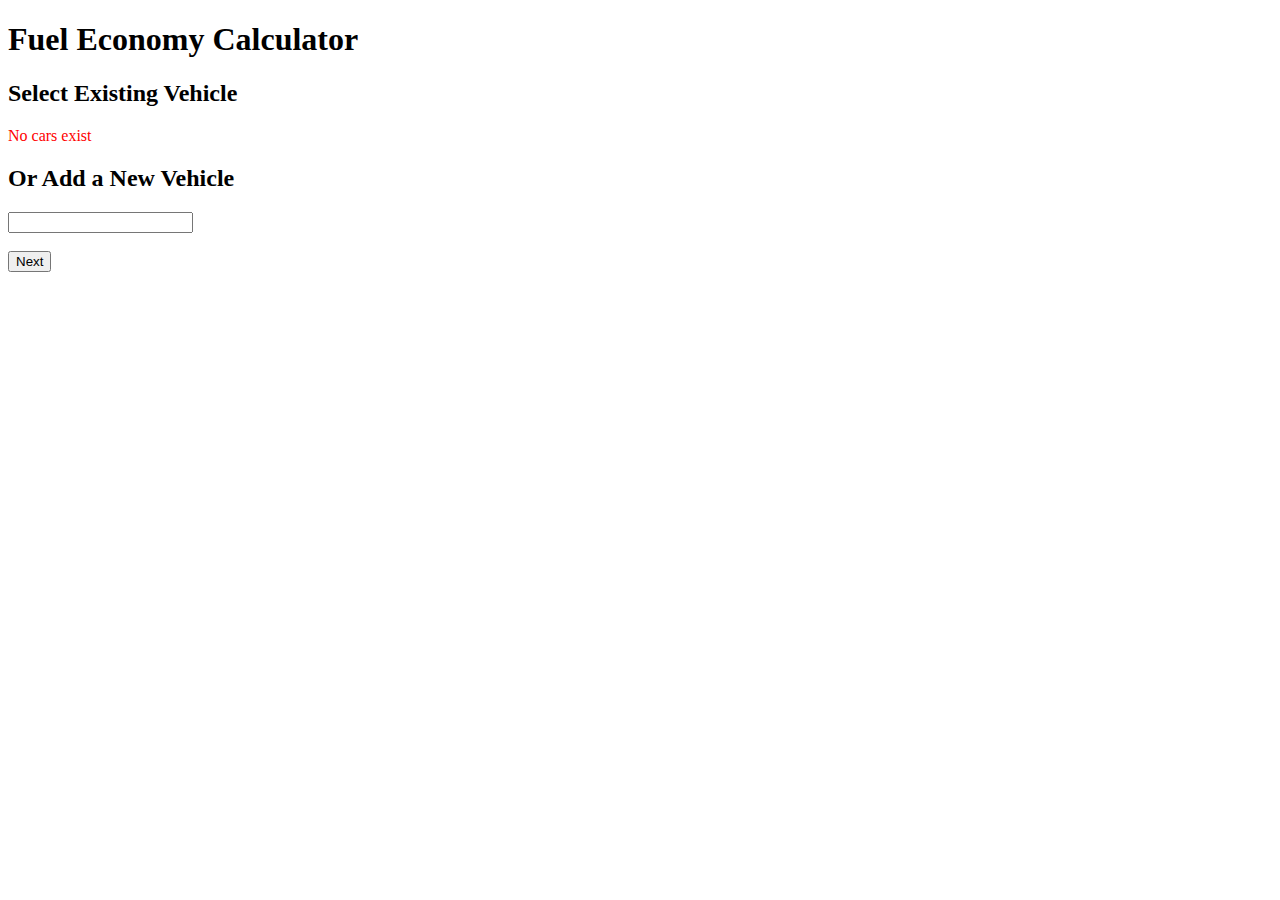
==== index.html @ 1af5db65 "Added comments" ====
<!DOCTYPE html>
<html>
	<head>
		<title> Fuel Economy Calculator </title>
		<meta name="Author" content="Amy Norman and Crystal Coatney">
		<meta name="Description" content="This is Team 1's app for CIT 261 - WI15">
		<meta charset="UTF-8">
		<script type="text/javascript">
			
			// This function will check if any cars exist, if so, create a drop-down menu
			// Otherwise, display a message that "No cars exist" 
			function loadExistingCars(){
				// Get cars out of storage
				var dbCars = loadLocalStorage();
				// Check to make sure the object returned wasn't empty
				if (dbCars != undefined && dbCars != null){
					// Loop trough array of cars to create new options for the drop down menu.
					// Add default option
					var option = document.createElement("OPTION");
					// Save option into select
					document.chooseCar.car.appendChild(option);
					var first = document.chooseCar.car[0];
					// Add text
					first.innerHTML = "Select a car from below:";
					// Add attributes
					first.setAttribute("name", "car");
					first.setAttribute("value", "");
					// Loop through array of cars to populate list
					for (var i = 0; i < dbCars.carNames.length; i++){
						// Create option element
						var option = document.createElement("OPTION");
						// Save option into the parent select element
						document.chooseCar.car.appendChild(option);
						// Select the current option of the select element (skipping first)
						var current = document.chooseCar.car[i + 1];
						// Display the car's name
						current.innerHTML = dbCars.carNames[i].name;
						// Add attributes to the option element
						current.setAttribute("name", "car");
						current.setAttribute("value", dbCars.carNames[i].name);
					}
				} else {
					// Remove select element and display a paragraph with red text as error
					document.chooseCar.innerHTML = "<p> No cars exist </p>";
					document.chooseCar.style.color = "red";
					// Add hidden value for existing car
					var input = document.createElement("INPUT");
					// Add input to chooseCar form
					document.chooseCar.appendChild(input);
					// Select the new input
					input = document.chooseCar.getElementsByTagName("INPUT")[0];
					// Add attribute to represent empty car menu
					input.setAttribute("name", "car");
					input.setAttribute("value", "");
					input.setAttribute("type", "hidden");
				}
			}
			// This function will grab the car object out of local storage 
			// and parse it into a JavaScript object
		        function loadLocalStorage(){
		        	return JSON.parse(localStorage.getItem('dbCars'));
		        }
		        // This function will take the car selected from either form.
		        // If a new car was added, save that and add it to list of cars.
		        // If an existing car was selected, save it to local storage.
			function selectCar(){
				var newCar = document.addCar.car.value;
				var existingCar = document.chooseCar.car.value;
				var dbCars = loadLocalStorage();
				// Reset error message
				document.getElementById("errors").innerHTML = "";
				// Check if the new car was added and existing car was not, 
				// else check if existing car selected and new car was not,
				// else throw error that none or both were selected.
				if (newCar != "" && existingCar == ""){
					// Check if this is not the first car
					if (dbCars != undefined && dbCars != null){
						// Add new car to object
						dbCars.carNames.push({ name: newCar, avgMpg: 0, allMpg: [], numOfFills: 0 });
					} else {
						// Create a new car object
						dbCars = {
							carNames: [
								{
									name: newCar,
									avgMpg: 0,
									allMpg: [],
									numOfFills: 0
								}
							]
						};
					}
					// Save changes to local storage
					localStorage.setItem('dbCars' , JSON.stringify(dbCars));
					// Save new car as selected
					localStorage.setItem('selectedCar', JSON.stringify({ name: newCar, avgMpg: 0, allMpg: [], numOfFills: 0 }));
					// Call next form: Miles
					loadMilesForm();
				} else if (newCar == "" && existingCar != ""){
					// Loop through array of cars to find existing car
					dbCars.carNames.forEach(function(element, index, array){
						// Once the existing car is found, select it.
						if (element.name === existingCar){
							var car = {
								name: element.name,
								avgMpg: element.avgMpg,
								allMpg: element.allMpg,
								numOfFills: element.numOfFills
							};
							// Save existing car to localStorage
							localStorage.setItem('selectedCar', JSON.stringify(car));
						};
					});
					
					// Call next form: Miles
					loadMilesForm();
				} else {
					// Display error to select a car (do not call next form)
					document.getElementById("errors").innerHTML = "<p> An error occurred: Please select a car </p>";
					document.getElementById("errors").style.color = "red";
				}
			}
			// This function will grab the miles form and display it on the screen
			function loadMilesForm(){
				var xmlhttp;
				if (window.XMLHttpRequest){
				  	// code for IE7+, Firefox, Chrome, Opera, Safari
				  	xmlhttp=new XMLHttpRequest();
				} else {
				  	// code for IE6, IE5
					xmlhttp=new ActiveXObject("Microsoft.XMLHTTP");
				}
				xmlhttp.onreadystatechange=function() {
					// If the document successfully loaded, display contents
					if (xmlhttp.readyState==4 && xmlhttp.status==200) {
						// Display miles form on page
					   	document.getElementById("content").innerHTML = xmlhttp.responseText;
					   	// Change next button
					   	document.getElementById("next").onclick = saveMiles;
					}
				}
				xmlhttp.open("GET","miles.html",true);
				xmlhttp.send();
			}
			// This function will save the inputted miles and then call the next form to load
			function saveMiles(){
				// Grab inputted miles
				var miles = parseInt(document.milesForm.miles.value);
				// Verify that miles is inputted properly
				if (isNaN(miles) || miles === null || miles === undefined || miles <= 0){
					// Prompt user to re-input miles
					document.getElementById("errors").innerHTML = "<p> Invalid miles. Please try again. </p>";
					document.getElementById("errors").style.color = "red";
				} else {
					// Clear error message if it exists
					document.getElementById("errors").innerHTML = "";
					// Miles are valid. Save in local storage
					localStorage.setItem('mpg', JSON.stringify({ "miles": miles, "gallons": null}));
					// Load next form: Gallons
					loadGallonsForm();
				}
			}
			// This is a placeholder function for loading the Gallons form
			function loadGallonsForm(){
				var xmlhttp;
				if (window.XMLHttpRequest){
				  	// code for IE7+, Firefox, Chrome, Opera, Safari
				  	xmlhttp=new XMLHttpRequest();
				} else {
				  	// code for IE6, IE5
					xmlhttp=new ActiveXObject("Microsoft.XMLHTTP");
				}
				xmlhttp.onreadystatechange=function() {
					// If the document successfully loaded, display contents
					if (xmlhttp.readyState==4 && xmlhttp.status==200) {
						// Display miles form on page
					   	document.getElementById("content").innerHTML = xmlhttp.responseText;
					   	// Change next button
					   	document.getElementById("next").onclick = saveGallons;
					}
				}
				xmlhttp.open("GET","gallons.html",true);
				xmlhttp.send();
			}
			// This function will save the inputted gallons and then call the next form to load
			function saveGallons(){
				// Grab inputted gallons
				var gallons = parseFloat(document.gallonsForm.gallons.value);
				// Verify that gallons is inputted properly
				if (isNaN(gallons) || gallons === null || gallons === undefined || gallons <= 0){
					// Prompt user to re-input miles
					document.getElementById("errors").innerHTML = "<p> Invalid gallons. Please try again. </p>";
					document.getElementById("errors").style.color = "red";
				} else {
					// Clear error message if it exists
					document.getElementById("errors").innerHTML = "";
					//Grab exisitng mpg item
					var mpg = JSON.parse(localStorage.getItem('mpg'));
					// Update gallons
                    			mpg.gallons = gallons;
	            			// Gallons are valid. Save in local storage
					localStorage.setItem('mpg', JSON.stringify(mpg));
					// Load next view: Calculating
					loadCalculatingView();	
				}
			}
			// This function will load the "Calculating" screen for 3 seconds then call the display screen 
			function loadCalculatingView(){
				// Replace the content on the page
				document.getElementById("content").innerHTML = "<h2> Calculating</h2>";
				// Remove next button (no longer needed)
				var next = document.getElementById('next');
				next.parentNode.removeChild(next);
		
				// Start timer for 3 seconds, then load next view: display
				setTimeout(function(){displayResults();},3000);               	
			} 
			// This function will calculate and then output the mpg to the screen.
			function displayResults(){
				var dbCars = loadLocalStorage();
				// Get selected car out of storage
				var selectedCar = JSON.parse(localStorage.getItem('selectedCar'));
				// Grab inputted miles
				var mpg = JSON.parse(localStorage.getItem('mpg'));

				// Calculate the current MPG to the tenths place.
				var currentMpg = mpg.miles / mpg.gallons;
				currentMpg = currentMpg * 100;
				currentMpg = Math.round(currentMpg) / 100;

				// Add current average to list of total averages.
				selectedCar.allMpg.push(currentMpg);


				var averageMpg = 0;

				// For every time the MPG has been calculated, add it to the sum
				for (var i = 0; i < selectedCar.allMpg.length; i++){
					averageMpg += selectedCar.allMpg[i];
				}


				// Increase the number of times this car has been filled.
				selectedCar.numOfFills += 1;

				// Divide the sum by the number of total fills. Then round to the tenths place
				averageMpg /= selectedCar.numOfFills;
				averageMpg = averageMpg * 100;
				averageMpg = Math.round(averageMpg) / 100;

				// Set Selected car's average
				selectedCar.avgMpg = averageMpg;

				// Loop through list of cars. Once found, save the changes into the array
				for (var i = 0; i < dbCars.carNames.length; i++){
					if (dbCars.carNames[i].name == selectedCar.name){
						dbCars.carNames[i] = selectedCar;
					}
				}

				// Save back to local storage
				localStorage.setItem('selectedCar', JSON.stringify(selectedCar));
				localStorage.setItem('dbCars', JSON.stringify(dbCars));
				
				// Display results
				document.getElementById('content').innerHTML = "<h2> Current MPG for " + 
					selectedCar.name + "</h2>" +
					"<p id='currentMpg'>" + currentMpg + "</p>" +
					"<h2> Average MPG Overall </h2>" +
					"<p id='averageMpg'>" + averageMpg + "</p>";
			}
			
		         
                  
		</script>
	</head>
	<body>
		<h1> Fuel Economy Calculator </h1>
		<div id="errors"></div>
		<div id="content">
			<h2> Select Existing Vehicle </h2>
			<form name="chooseCar">
	       		<select name="car">
	       		 	
	       		</select> 
			</form>

			<h2> Or Add a New Vehicle </h2>
			<form name="addCar">
				<input type="text" name="car" value="" />
			</form>
		</div>
		<br>
		<input type="button" id="next" onclick="selectCar()" value="Next"/>
        	<script type="text/javascript">
			loadExistingCars();
		</script>
	</body>
</html>
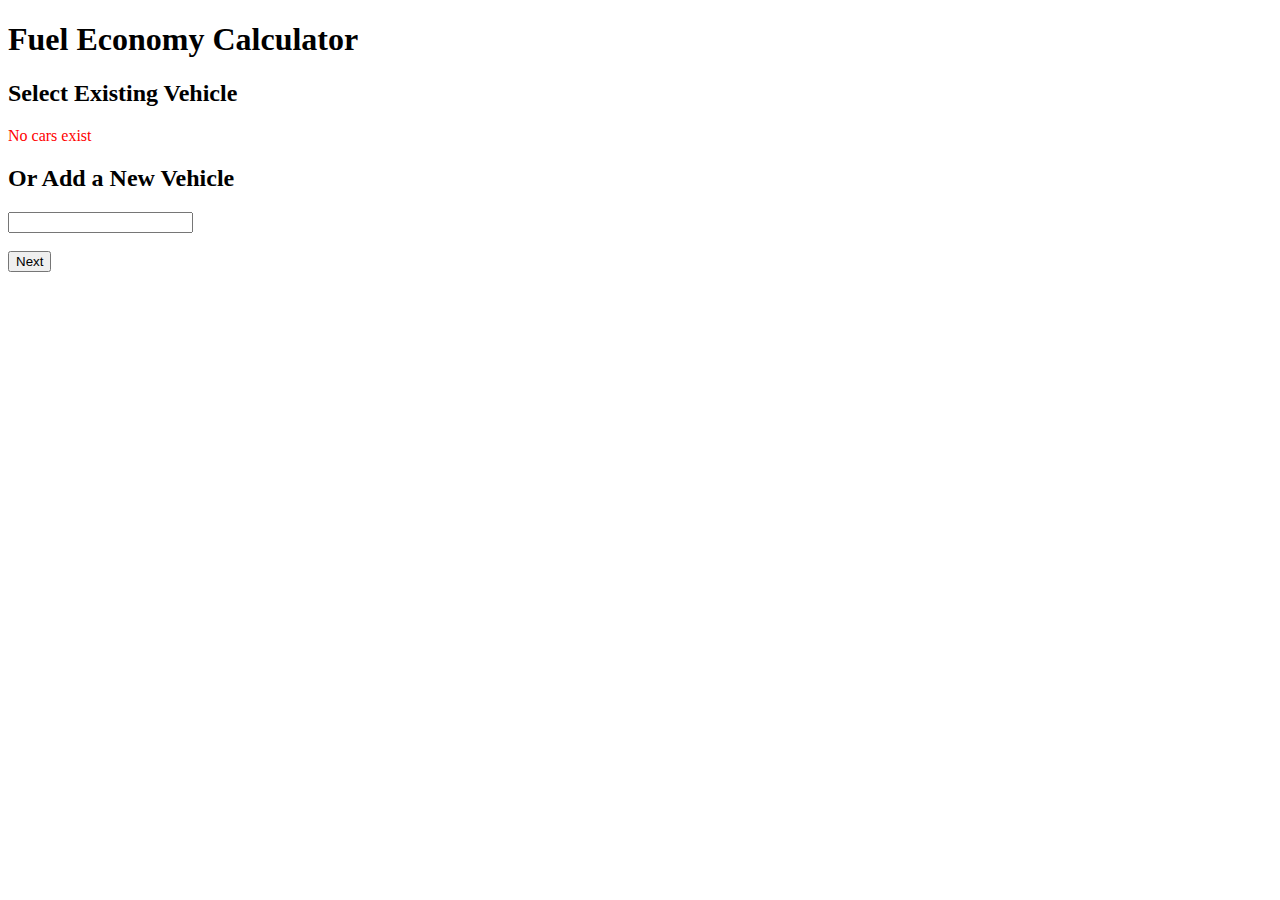
==== commit a89f96de: "Added CSS" ====
--- a/index.html
+++ b/index.html
@@ -185,7 +185,7 @@
 			// This function will save the inputted gallons and then call the next form to load
 			function saveGallons(){
 				// Grab inputted gallons
-				var gallons = parseFloat(document.gallonsForm.gallons.value);
+				var gallons = parseInt(document.gallonsForm.gallons.value);
 				// Verify that gallons is inputted properly
 				if (isNaN(gallons) || gallons === null || gallons === undefined || gallons <= 0){
 					// Prompt user to re-input miles
@@ -205,62 +205,40 @@
 				}
 			}
 			// This function will load the "Calculating" screen for 3 seconds then call the display screen 
-			function loadCalculatingView(){
-				// Replace the content on the page
-				document.getElementById("content").innerHTML = "<h2> Calculating</h2>";
-				// Remove next button (no longer needed)
-				var next = document.getElementById('next');
-				next.parentNode.removeChild(next);
+            		function loadCalculatingView(){
+           			// Replace the content on the page
+		            	document.getElementById("content").innerHTML = "<h2> Calculating</h2>";
+		                // Remove next button (no longer needed)
+		                var next = document.getElementById('next');
+		                next.parentNode.removeChild(next);
 		
-				// Start timer for 3 seconds, then load next view: display
-				setTimeout(function(){displayResults();},3000);               	
-			} 
-			// This function will calculate and then output the mpg to the screen.
-			function displayResults(){
-				var dbCars = loadLocalStorage();
-				// Get selected car out of storage
+		                // Start timer for 3 seconds, then load next view: display
+		            	setTimeout(function(){displayResults();},3000);
+                             	
+		         } 
+		         // This function will calculate and then output the mpg to the screen.
+		         function displayResults(){
+                                var dbCars = localStorage.getItem('dbCars');
+                                // Get selected car out of storage
 				var selectedCar = JSON.parse(localStorage.getItem('selectedCar'));
-				// Grab inputted miles
+                              // Grab inputted miles
 				var mpg = JSON.parse(localStorage.getItem('mpg'));
-
-				// Calculate the current MPG to the tenths place.
 				var currentMpg = mpg.miles / mpg.gallons;
-				currentMpg = currentMpg * 100;
-				currentMpg = Math.round(currentMpg) / 100;
-
-				// Add current average to list of total averages.
 				selectedCar.allMpg.push(currentMpg);
-
-
-				var averageMpg = 0;
-
-				// For every time the MPG has been calculated, add it to the sum
+				var averageMpg;
+				selectedCar.numOfFills += 1;
 				for (var i = 0; i < selectedCar.allMpg.length; i++){
 					averageMpg += selectedCar.allMpg[i];
 				}
-
-
-				// Increase the number of times this car has been filled.
-				selectedCar.numOfFills += 1;
-
-				// Divide the sum by the number of total fills. Then round to the tenths place
 				averageMpg /= selectedCar.numOfFills;
-				averageMpg = averageMpg * 100;
-				averageMpg = Math.round(averageMpg) / 100;
-
-				// Set Selected car's average
 				selectedCar.avgMpg = averageMpg;
-
-				// Loop through list of cars. Once found, save the changes into the array
+				// Save back to local storage
+				localStorage.setItem('selectedCar', JSON.stringify(selectedCar));
 				for (var i = 0; i < dbCars.carNames.length; i++){
 					if (dbCars.carNames[i].name == selectedCar.name){
 						dbCars.carNames[i] = selectedCar;
 					}
 				}
-
-				// Save back to local storage
-				localStorage.setItem('selectedCar', JSON.stringify(selectedCar));
-				localStorage.setItem('dbCars', JSON.stringify(dbCars));
 				
 				// Display results
 				document.getElementById('content').innerHTML = "<h2> Current MPG for " + 
@@ -268,7 +246,8 @@
 					"<p id='currentMpg'>" + currentMpg + "</p>" +
 					"<h2> Average MPG Overall </h2>" +
 					"<p id='averageMpg'>" + averageMpg + "</p>";
-			}
+                  
+    }
 			
 		         
                   
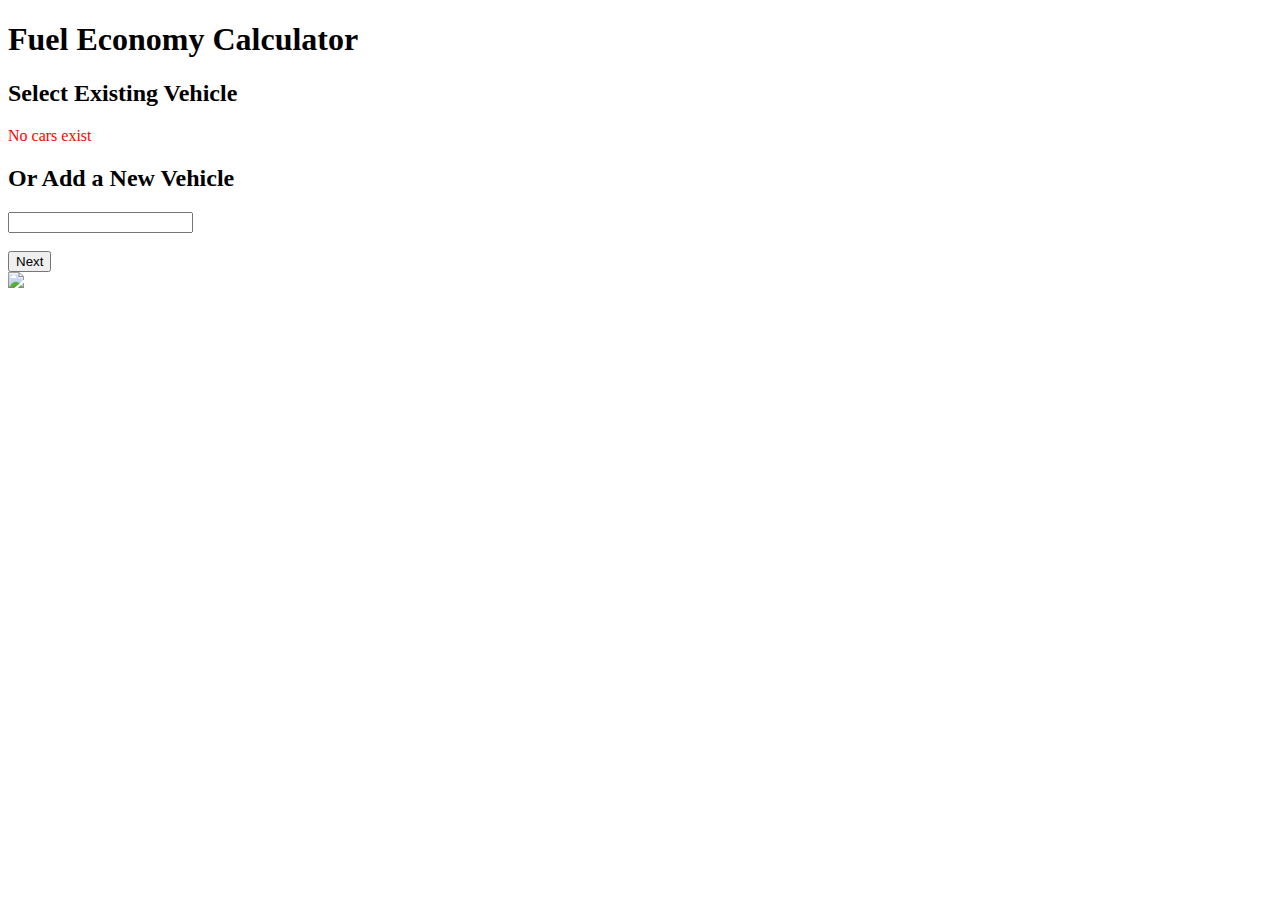
==== commit 6a0ce99a: "Merge remote-tracking branch 'origin/master'" ====
--- a/index.html
+++ b/index.html
@@ -1,278 +1,296 @@
 <!DOCTYPE html>
 <html>
-	<head>
-		<title> Fuel Economy Calculator </title>
-		<meta name="Author" content="Amy Norman and Crystal Coatney">
-		<meta name="Description" content="This is Team 1's app for CIT 261 - WI15">
-		<meta charset="UTF-8">
-		<script type="text/javascript">
-			
-			// This function will check if any cars exist, if so, create a drop-down menu
-			// Otherwise, display a message that "No cars exist" 
-			function loadExistingCars(){
-				// Get cars out of storage
-				var dbCars = loadLocalStorage();
-				// Check to make sure the object returned wasn't empty
-				if (dbCars != undefined && dbCars != null){
-					// Loop trough array of cars to create new options for the drop down menu.
-					// Add default option
-					var option = document.createElement("OPTION");
-					// Save option into select
-					document.chooseCar.car.appendChild(option);
-					var first = document.chooseCar.car[0];
-					// Add text
-					first.innerHTML = "Select a car from below:";
-					// Add attributes
-					first.setAttribute("name", "car");
-					first.setAttribute("value", "");
-					// Loop through array of cars to populate list
-					for (var i = 0; i < dbCars.carNames.length; i++){
-						// Create option element
-						var option = document.createElement("OPTION");
-						// Save option into the parent select element
-						document.chooseCar.car.appendChild(option);
-						// Select the current option of the select element (skipping first)
-						var current = document.chooseCar.car[i + 1];
-						// Display the car's name
-						current.innerHTML = dbCars.carNames[i].name;
-						// Add attributes to the option element
-						current.setAttribute("name", "car");
-						current.setAttribute("value", dbCars.carNames[i].name);
-					}
-				} else {
-					// Remove select element and display a paragraph with red text as error
-					document.chooseCar.innerHTML = "<p> No cars exist </p>";
-					document.chooseCar.style.color = "red";
-					// Add hidden value for existing car
-					var input = document.createElement("INPUT");
-					// Add input to chooseCar form
-					document.chooseCar.appendChild(input);
-					// Select the new input
-					input = document.chooseCar.getElementsByTagName("INPUT")[0];
-					// Add attribute to represent empty car menu
-					input.setAttribute("name", "car");
-					input.setAttribute("value", "");
-					input.setAttribute("type", "hidden");
-				}
-			}
-			// This function will grab the car object out of local storage 
-			// and parse it into a JavaScript object
-		        function loadLocalStorage(){
-		        	return JSON.parse(localStorage.getItem('dbCars'));
-		        }
-		        // This function will take the car selected from either form.
-		        // If a new car was added, save that and add it to list of cars.
-		        // If an existing car was selected, save it to local storage.
-			function selectCar(){
-				var newCar = document.addCar.car.value;
-				var existingCar = document.chooseCar.car.value;
-				var dbCars = loadLocalStorage();
-				// Reset error message
-				document.getElementById("errors").innerHTML = "";
-				// Check if the new car was added and existing car was not, 
-				// else check if existing car selected and new car was not,
-				// else throw error that none or both were selected.
-				if (newCar != "" && existingCar == ""){
-					// Check if this is not the first car
-					if (dbCars != undefined && dbCars != null){
-						// Add new car to object
-						dbCars.carNames.push({ name: newCar, avgMpg: 0, allMpg: [], numOfFills: 0 });
-					} else {
-						// Create a new car object
-						dbCars = {
-							carNames: [
-								{
-									name: newCar,
-									avgMpg: 0,
-									allMpg: [],
-									numOfFills: 0
-								}
-							]
-						};
-					}
-					// Save changes to local storage
-					localStorage.setItem('dbCars' , JSON.stringify(dbCars));
-					// Save new car as selected
-					localStorage.setItem('selectedCar', JSON.stringify({ name: newCar, avgMpg: 0, allMpg: [], numOfFills: 0 }));
-					// Call next form: Miles
-					loadMilesForm();
-				} else if (newCar == "" && existingCar != ""){
-					// Loop through array of cars to find existing car
-					dbCars.carNames.forEach(function(element, index, array){
-						// Once the existing car is found, select it.
-						if (element.name === existingCar){
-							var car = {
-								name: element.name,
-								avgMpg: element.avgMpg,
-								allMpg: element.allMpg,
-								numOfFills: element.numOfFills
-							};
-							// Save existing car to localStorage
-							localStorage.setItem('selectedCar', JSON.stringify(car));
-						};
-					});
-					
-					// Call next form: Miles
-					loadMilesForm();
-				} else {
-					// Display error to select a car (do not call next form)
-					document.getElementById("errors").innerHTML = "<p> An error occurred: Please select a car </p>";
-					document.getElementById("errors").style.color = "red";
-				}
-			}
-			// This function will grab the miles form and display it on the screen
-			function loadMilesForm(){
-				var xmlhttp;
-				if (window.XMLHttpRequest){
-				  	// code for IE7+, Firefox, Chrome, Opera, Safari
-				  	xmlhttp=new XMLHttpRequest();
-				} else {
-				  	// code for IE6, IE5
-					xmlhttp=new ActiveXObject("Microsoft.XMLHTTP");
-				}
-				xmlhttp.onreadystatechange=function() {
-					// If the document successfully loaded, display contents
-					if (xmlhttp.readyState==4 && xmlhttp.status==200) {
-						// Display miles form on page
-					   	document.getElementById("content").innerHTML = xmlhttp.responseText;
-					   	// Change next button
-					   	document.getElementById("next").onclick = saveMiles;
-					}
-				}
-				xmlhttp.open("GET","miles.html",true);
-				xmlhttp.send();
-			}
-			// This function will save the inputted miles and then call the next form to load
-			function saveMiles(){
-				// Grab inputted miles
-				var miles = parseInt(document.milesForm.miles.value);
-				// Verify that miles is inputted properly
-				if (isNaN(miles) || miles === null || miles === undefined || miles <= 0){
-					// Prompt user to re-input miles
-					document.getElementById("errors").innerHTML = "<p> Invalid miles. Please try again. </p>";
-					document.getElementById("errors").style.color = "red";
-				} else {
-					// Clear error message if it exists
-					document.getElementById("errors").innerHTML = "";
-					// Miles are valid. Save in local storage
-					localStorage.setItem('mpg', JSON.stringify({ "miles": miles, "gallons": null}));
-					// Load next form: Gallons
-					loadGallonsForm();
-				}
-			}
-			// This is a placeholder function for loading the Gallons form
-			function loadGallonsForm(){
-				var xmlhttp;
-				if (window.XMLHttpRequest){
-				  	// code for IE7+, Firefox, Chrome, Opera, Safari
-				  	xmlhttp=new XMLHttpRequest();
-				} else {
-				  	// code for IE6, IE5
-					xmlhttp=new ActiveXObject("Microsoft.XMLHTTP");
-				}
-				xmlhttp.onreadystatechange=function() {
-					// If the document successfully loaded, display contents
-					if (xmlhttp.readyState==4 && xmlhttp.status==200) {
-						// Display miles form on page
-					   	document.getElementById("content").innerHTML = xmlhttp.responseText;
-					   	// Change next button
-					   	document.getElementById("next").onclick = saveGallons;
-					}
-				}
-				xmlhttp.open("GET","gallons.html",true);
-				xmlhttp.send();
-			}
-			// This function will save the inputted gallons and then call the next form to load
-			function saveGallons(){
-				// Grab inputted gallons
-				var gallons = parseInt(document.gallonsForm.gallons.value);
-				// Verify that gallons is inputted properly
-				if (isNaN(gallons) || gallons === null || gallons === undefined || gallons <= 0){
-					// Prompt user to re-input miles
-					document.getElementById("errors").innerHTML = "<p> Invalid gallons. Please try again. </p>";
-					document.getElementById("errors").style.color = "red";
-				} else {
-					// Clear error message if it exists
-					document.getElementById("errors").innerHTML = "";
-					//Grab exisitng mpg item
-					var mpg = JSON.parse(localStorage.getItem('mpg'));
-					// Update gallons
-                    			mpg.gallons = gallons;
-	            			// Gallons are valid. Save in local storage
-					localStorage.setItem('mpg', JSON.stringify(mpg));
-					// Load next view: Calculating
-					loadCalculatingView();	
-				}
-			}
-			// This function will load the "Calculating" screen for 3 seconds then call the display screen 
-            		function loadCalculatingView(){
-           			// Replace the content on the page
-		            	document.getElementById("content").innerHTML = "<h2> Calculating</h2>";
-		                // Remove next button (no longer needed)
-		                var next = document.getElementById('next');
-		                next.parentNode.removeChild(next);
-		
-		                // Start timer for 3 seconds, then load next view: display
-		            	setTimeout(function(){displayResults();},3000);
-                             	
-		         } 
-		         // This function will calculate and then output the mpg to the screen.
-		         function displayResults(){
-                                var dbCars = localStorage.getItem('dbCars');
-                                // Get selected car out of storage
-				var selectedCar = JSON.parse(localStorage.getItem('selectedCar'));
-                              // Grab inputted miles
-				var mpg = JSON.parse(localStorage.getItem('mpg'));
-				var currentMpg = mpg.miles / mpg.gallons;
-				selectedCar.allMpg.push(currentMpg);
-				var averageMpg;
-				selectedCar.numOfFills += 1;
-				for (var i = 0; i < selectedCar.allMpg.length; i++){
-					averageMpg += selectedCar.allMpg[i];
-				}
-				averageMpg /= selectedCar.numOfFills;
-				selectedCar.avgMpg = averageMpg;
-				// Save back to local storage
-				localStorage.setItem('selectedCar', JSON.stringify(selectedCar));
-				for (var i = 0; i < dbCars.carNames.length; i++){
-					if (dbCars.carNames[i].name == selectedCar.name){
-						dbCars.carNames[i] = selectedCar;
-					}
-				}
-				
-				// Display results
-				document.getElementById('content').innerHTML = "<h2> Current MPG for " + 
-					selectedCar.name + "</h2>" +
-					"<p id='currentMpg'>" + currentMpg + "</p>" +
-					"<h2> Average MPG Overall </h2>" +
-					"<p id='averageMpg'>" + averageMpg + "</p>";
-                  
-    }
-			
-		         
-                  
-		</script>
-	</head>
-	<body>
-		<h1> Fuel Economy Calculator </h1>
-		<div id="errors"></div>
-		<div id="content">
-			<h2> Select Existing Vehicle </h2>
-			<form name="chooseCar">
-	       		<select name="car">
-	       		 	
-	       		</select> 
-			</form>
-
-			<h2> Or Add a New Vehicle </h2>
-			<form name="addCar">
-				<input type="text" name="car" value="" />
-			</form>
-		</div>
-		<br>
-		<input type="button" id="next" onclick="selectCar()" value="Next"/>
-        	<script type="text/javascript">
-			loadExistingCars();
-		</script>
-	</body>
+    <head>
+        <title> Fuel Economy Calculator </title>
+
+        <meta name="Author" content="Amy Norman and Crystal Coatney">
+        <meta name="Description" content="This is Team 1's app for CIT 261 - WI15">
+        <meta charset="UTF-8">
+        <link rel="stylesheet" href="cssstylesheet.css" type="text/css">
+        <script type="text/javascript">
+
+            // This function will check if any cars exist, if so, create a drop-down menu
+            // Otherwise, display a message that "No cars exist" 
+            function loadExistingCars() {
+                // Get cars out of storage
+                var dbCars = loadLocalStorage();
+                // Check to make sure the object returned wasn't empty
+                if (dbCars != undefined && dbCars != null) {
+                    // Loop trough array of cars to create new options for the drop down menu.
+                    // Add default option
+                    var option = document.createElement("OPTION");
+                    // Save option into select
+                    document.chooseCar.car.appendChild(option);
+                    var first = document.chooseCar.car[0];
+                    // Add text
+                    first.innerHTML = "Select a car from below:";
+                    // Add attributes
+                    first.setAttribute("name", "car");
+                    first.setAttribute("value", "");
+                    // Loop through array of cars to populate list
+                    for (var i = 0; i < dbCars.carNames.length; i++) {
+                        // Create option element
+                        var option = document.createElement("OPTION");
+                        // Save option into the parent select element
+                        document.chooseCar.car.appendChild(option);
+                        // Select the current option of the select element (skipping first)
+                        var current = document.chooseCar.car[i + 1];
+                        // Display the car's name
+                        current.innerHTML = dbCars.carNames[i].name;
+                        // Add attributes to the option element
+                        current.setAttribute("name", "car");
+                        current.setAttribute("value", dbCars.carNames[i].name);
+                    }
+                } else {
+                    // Remove select element and display a paragraph with red text as error
+                    document.chooseCar.innerHTML = "<p> No cars exist </p>";
+                    document.chooseCar.style.color = "red";
+                    // Add hidden value for existing car
+                    var input = document.createElement("INPUT");
+                    // Add input to chooseCar form
+                    document.chooseCar.appendChild(input);
+                    // Select the new input
+                    input = document.chooseCar.getElementsByTagName("INPUT")[0];
+                    // Add attribute to represent empty car menu
+                    input.setAttribute("name", "car");
+                    input.setAttribute("value", "");
+                    input.setAttribute("type", "hidden");
+                }
+            }
+            // This function will grab the car object out of local storage 
+            // and parse it into a JavaScript object
+            function loadLocalStorage() {
+                return JSON.parse(localStorage.getItem('dbCars'));
+            }
+            // This function will take the car selected from either form.
+            // If a new car was added, save that and add it to list of cars.
+            // If an existing car was selected, save it to local storage.
+            function selectCar() {
+                var newCar = document.addCar.car.value;
+                var existingCar = document.chooseCar.car.value;
+                var dbCars = loadLocalStorage();
+                // Reset error message
+                document.getElementById("errors").innerHTML = "";
+                // Check if the new car was added and existing car was not, 
+                // else check if existing car selected and new car was not,
+                // else throw error that none or both were selected.
+                if (newCar != "" && existingCar == "") {
+                    // Check if this is not the first car
+                    if (dbCars != undefined && dbCars != null) {
+                        // Add new car to object
+                        dbCars.carNames.push({name: newCar, avgMpg: 0, allMpg: [], numOfFills: 0});
+                    } else {
+                        // Create a new car object
+                        dbCars = {
+                            carNames: [
+                                {
+                                    name: newCar,
+                                    avgMpg: 0,
+                                    allMpg: [],
+                                    numOfFills: 0
+                                }
+                            ]
+                        };
+                    }
+                    // Save changes to local storage
+                    localStorage.setItem('dbCars', JSON.stringify(dbCars));
+                    // Save new car as selected
+                    localStorage.setItem('selectedCar', JSON.stringify({name: newCar, avgMpg: 0, allMpg: [], numOfFills: 0}));
+                    // Call next form: Miles
+                    loadMilesForm();
+                } else if (newCar == "" && existingCar != "") {
+                    // Loop through array of cars to find existing car
+                    dbCars.carNames.forEach(function(element, index, array) {
+                        // Once the existing car is found, select it.
+                        if (element.name === existingCar) {
+                            var car = {
+                                name: element.name,
+                                avgMpg: element.avgMpg,
+                                allMpg: element.allMpg,
+                                numOfFills: element.numOfFills
+                            };
+                            // Save existing car to localStorage
+                            localStorage.setItem('selectedCar', JSON.stringify(car));
+                        }
+                        ;
+                    });
+
+                    // Call next form: Miles
+                    loadMilesForm();
+                } else {
+                    // Display error to select a car (do not call next form)
+                    document.getElementById("errors").innerHTML = "<p> An error occurred: Please select a car </p>";
+                    document.getElementById("errors").style.color = "black";
+                }
+            }
+            // This function will grab the miles form and display it on the screen
+            function loadMilesForm() {
+                var xmlhttp;
+                if (window.XMLHttpRequest) {
+                    // code for IE7+, Firefox, Chrome, Opera, Safari
+                    xmlhttp = new XMLHttpRequest();
+                } else {
+                    // code for IE6, IE5
+                    xmlhttp = new ActiveXObject("Microsoft.XMLHTTP");
+                }
+                xmlhttp.onreadystatechange = function() {
+                    // If the document successfully loaded, display contents
+                    if (xmlhttp.readyState == 4 && xmlhttp.status == 200) {
+                        // Display miles form on page
+                        document.getElementById("content").innerHTML = xmlhttp.responseText;
+                        // Change next button
+                        document.getElementById("next").onclick = saveMiles;
+                    }
+                }
+                xmlhttp.open("GET", "miles.html", true);
+                xmlhttp.send();
+            }
+            // This function will save the inputted miles and then call the next form to load
+            function saveMiles() {
+                // Grab inputted miles
+                var miles = parseInt(document.milesForm.miles.value);
+                // Verify that miles is inputted properly
+                if (isNaN(miles) || miles === null || miles === undefined || miles <= 0) {
+                    // Prompt user to re-input miles
+                    document.getElementById("errors").innerHTML = "<p> Invalid miles. Please try again. </p>";
+                    document.getElementById("errors").style.color = "black";
+                } else {
+                    // Clear error message if it exists
+                    document.getElementById("errors").innerHTML = "";
+                    // Miles are valid. Save in local storage
+                    localStorage.setItem('mpg', JSON.stringify({"miles": miles, "gallons": null}));
+                    // Load next form: Gallons
+                    loadGallonsForm();
+                }
+            }
+            // This is a placeholder function for loading the Gallons form
+            function loadGallonsForm() {
+                var xmlhttp;
+                if (window.XMLHttpRequest) {
+                    // code for IE7+, Firefox, Chrome, Opera, Safari
+                    xmlhttp = new XMLHttpRequest();
+                } else {
+                    // code for IE6, IE5
+                    xmlhttp = new ActiveXObject("Microsoft.XMLHTTP");
+                }
+                xmlhttp.onreadystatechange = function() {
+                    // If the document successfully loaded, display contents
+                    if (xmlhttp.readyState == 4 && xmlhttp.status == 200) {
+                        // Display miles form on page
+                        document.getElementById("content").innerHTML = xmlhttp.responseText;
+                        // Change next button
+                        document.getElementById("next").onclick = saveGallons;
+                    }
+                }
+                xmlhttp.open("GET", "gallons.html", true);
+                xmlhttp.send();
+            }
+            // This function will save the inputted gallons and then call the next form to load
+            function saveGallons() {
+                // Grab inputted gallons
+                var gallons = parseInt(document.gallonsForm.gallons.value);
+                // Verify that gallons is inputted properly
+                if (isNaN(gallons) || gallons === null || gallons === undefined || gallons <= 0) {
+                    // Prompt user to re-input miles
+                    document.getElementById("errors").innerHTML = "<p> Invalid gallons. Please try again. </p>";
+                    document.getElementById("errors").style.color = "black";
+                } else {
+                    // Clear error message if it exists
+                    document.getElementById("errors").innerHTML = "";
+                    //Grab exisitng mpg item
+                    var mpg = JSON.parse(localStorage.getItem('mpg'));
+                    // Update gallons
+                    mpg.gallons = gallons;
+                    // Gallons are valid. Save in local storage
+                    localStorage.setItem('mpg', JSON.stringify(mpg));
+                    // Load next view: Calculating
+                    loadCalculatingView();
+                }
+            }
+            // This function will load the "Calculating" screen for 3 seconds then call the display screen 
+            function loadCalculatingView() {
+                // Replace the content on the page
+                document.getElementById("content").innerHTML = "<h2> Calculating</h2>";
+                // Remove next button (no longer needed)
+                var next = document.getElementById('next');
+                next.parentNode.removeChild(next);
+
+                // Start timer for 3 seconds, then load next view: display
+                setTimeout(function() {
+                    displayResults();
+                    
+                    
+                }, 3000);
+
+            }
+            // This function will calculate and then output the mpg to the screen.
+            function displayResults() {
+                var dbCars = loadLocalStorage();
+                // Get selected car out of storage
+                var selectedCar = JSON.parse(localStorage.getItem('selectedCar'));
+                // Grab inputted miles
+                var mpg = JSON.parse(localStorage.getItem('mpg'));
+                var currentMpg = mpg.miles / mpg.gallons;
+                selectedCar.allMpg.push(currentMpg);
+                var averageMpg = 0;
+                selectedCar.numOfFills += 1;
+                for (var i = 0; i < selectedCar.allMpg.length; i++) {
+                    averageMpg += selectedCar.allMpg[i];
+                }
+                averageMpg /= selectedCar.numOfFills;
+                averageMpg = averageMpg * 100;
+                averageMpg = Math.round(averageMpg) / 100;
+                selectedCar.avgMpg = averageMpg;
+                for (var i = 0; i < dbCars.carNames.length; i++) {
+                    if (dbCars.carNames[i].name == selectedCar.name) {
+                        dbCars.carNames[i] = selectedCar;
+                    }
+                }
+                // Save back to local storage
+                localStorage.setItem('selectedCar', JSON.stringify(selectedCar));
+                localStorage.setItem('dbCars', JSON.stringify(dbCars));
+
+                // Display results
+                document.getElementById('content').innerHTML = "<h2> Current MPG for " +
+                        selectedCar.name + "</h2>" +
+                        "<p id='currentMpg'>" + currentMpg + "</p>" +
+                        "<h2> Average MPG Overall </h2>" +
+                        "<p id='averageMpg'>" + averageMpg + "</p>";
+
+            }
+
+
+
+        </script>
+    </head>
+    <body>
+        <h1> Fuel Economy Calculator </h1>
+        <div id="errors"></div>
+        <div id="content">
+            <h2> Select Existing Vehicle </h2>
+            <form name="chooseCar">
+                <select name="car">
+
+                </select> 
+            </form>
+
+            <h2> Or Add a New Vehicle </h2>
+            <form name="addCar">
+                <input type="text" name="car" value="" />
+            </form>
+        </div>
+         <br>
+        <input type="button" id="next" onclick="selectCar()" value="Next"/>
+        <script type="text/javascript">
+            loadExistingCars();
+        </script>
+        <div id="road">
+            <div id="car">
+                <a href="#" target="_blank"><img src="images/car.png" border="0" class="car_img" /></a>
+            </div>
+        </div> 
+
+       
+      
+    </body>
 </html>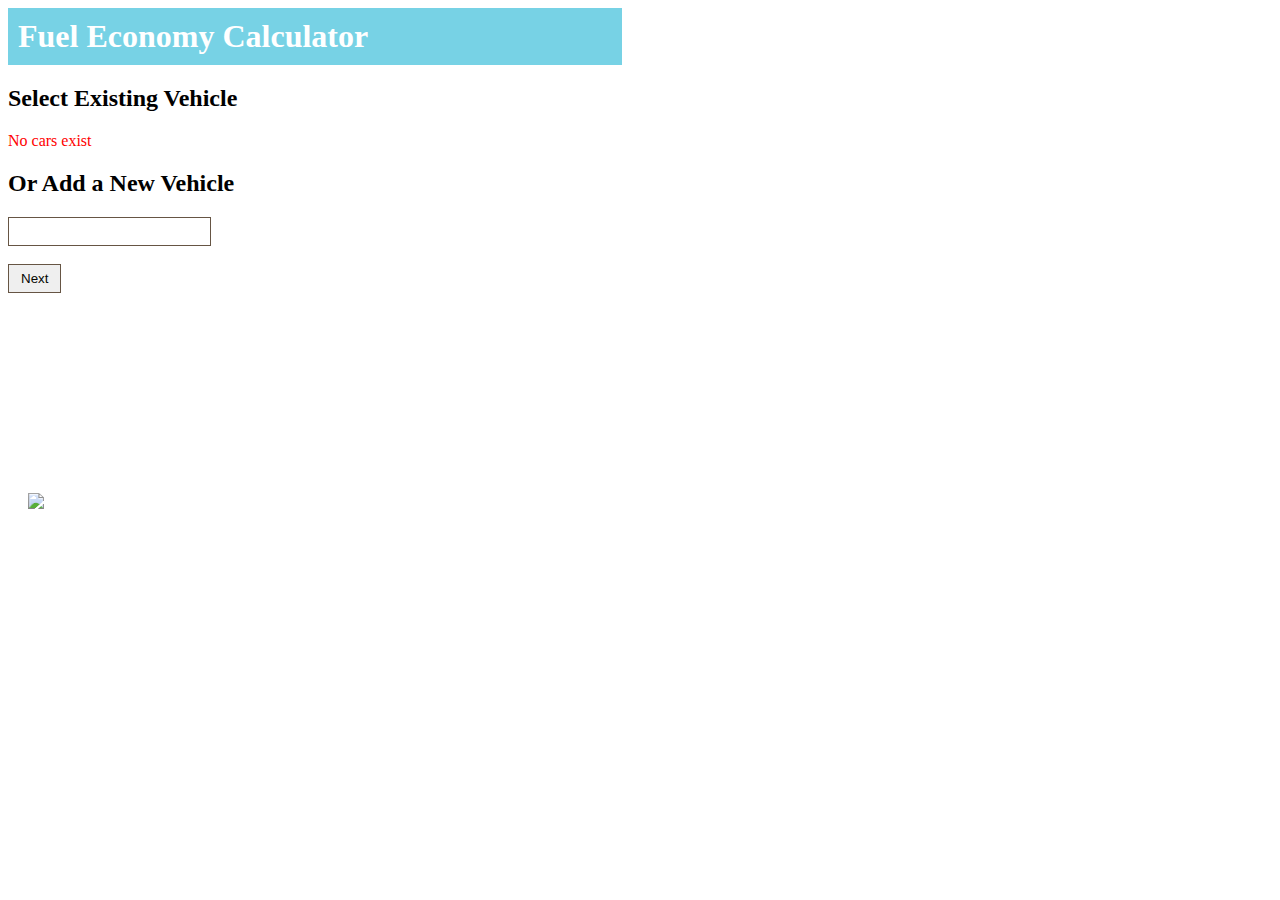
==== commit 5f8d029f: "Fixed link to stylesheet" ====
--- a/index.html
+++ b/index.html
@@ -6,7 +6,7 @@
         <meta name="Author" content="Amy Norman and Crystal Coatney">
         <meta name="Description" content="This is Team 1's app for CIT 261 - WI15">
         <meta charset="UTF-8">
-        <link rel="stylesheet" href="cssstylesheet.css" type="text/css">
+        <link rel="stylesheet" href="stylesheet.css" type="text/css">
         <script type="text/javascript">
 
             // This function will check if any cars exist, if so, create a drop-down menu
--- a/stylesheet.css
+++ b/stylesheet.css
@@ -0,0 +1,79 @@
+/*  -----------------------------LAYOUT------------------------------------ */
+head{
+    
+}
+body{
+  
+      
+    background-size: 500px 600px;
+    background-repeat: no-repeat;
+        font-family: Georgia, "Times New Roman". serif;
+        text-align: left;}
+
+h1{
+    color: #fff;
+    position:centered;
+    top: 0px;
+    left: 0px;
+    padding: 10px;
+    margin: 0px;
+    width: 47%;
+    background-color: #77d2e5;}
+
+content {
+    
+}
+
+.header{
+    margin: 40px 0px 20px 0px
+}
+input{
+    padding: 6px 12px 6px 12px;
+    border: 1px solid #665544;
+    color: #050702;}
+input.submit.hover{
+    background-color: #665544;}
+input.submit:active{
+    background-color: chocolate;}
+input.text{
+    color:  chocolate;}
+input.text.focus{
+    color: #665544;}
+
+#road
+{
+position: relative;
+height:250px;
+width: 200px;
+background: url("images/road.JPG");
+width:650px;
+}
+
+
+
+#car { position: absolute; 
+       bottom:30px; 
+       left: 20px; } 
+
+
+.car_img
+{
+-webkit-transition: 2s ease-in-out;
+}
+
+.car_img:hover
+{
+-webkit-transform: translate(320px,0px);
+} 
+ 
+
+
+
+
+    
+
+
+
+
+        
+       
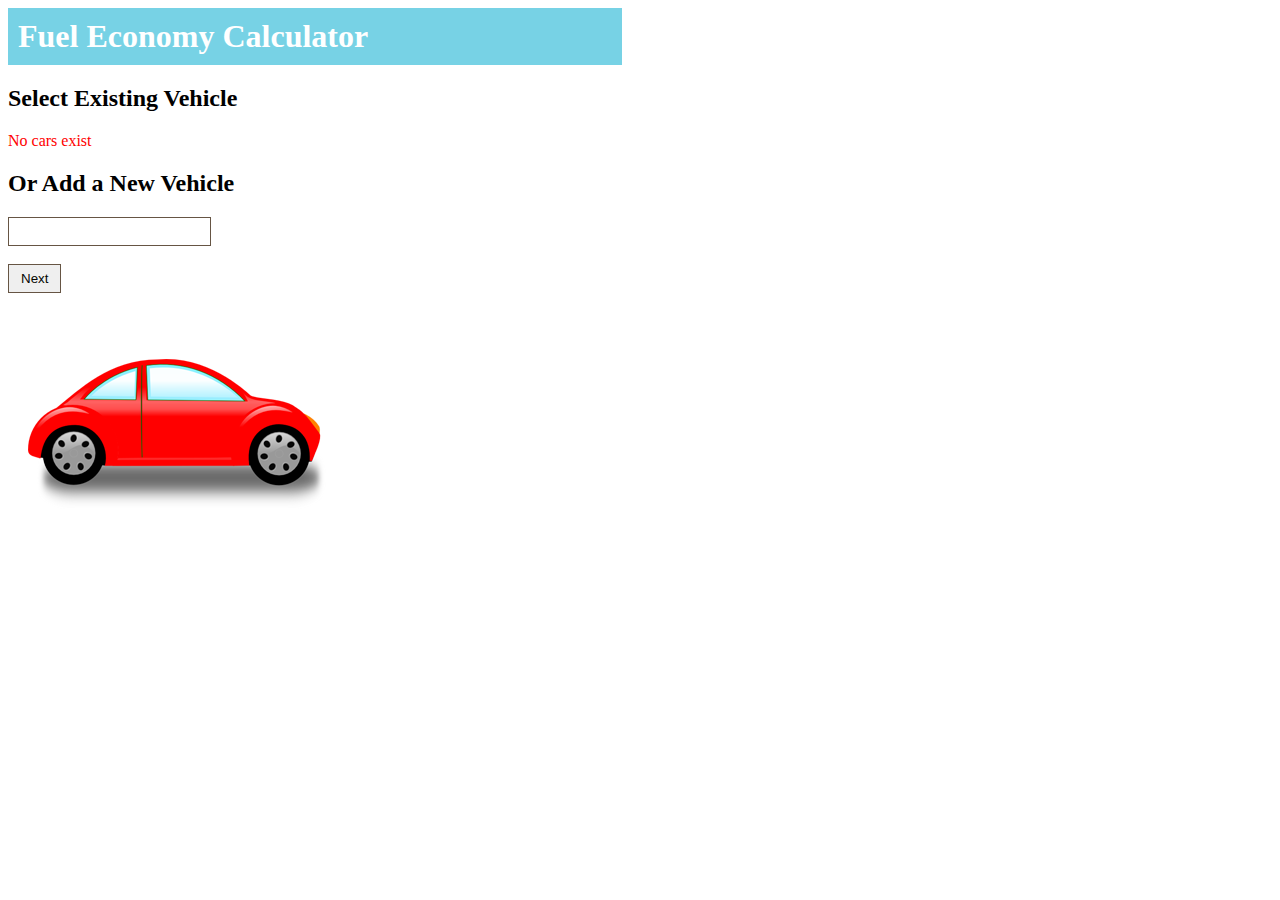
==== commit 2daa54a4: "Removed link on car image" ====
--- a/index.html
+++ b/index.html
@@ -286,7 +286,7 @@
         </script>
         <div id="road">
             <div id="car">
-                <a href="#" target="_blank"><img src="images/car.png" border="0" class="car_img" /></a>
+                <img src="images/car.png" border="0" class="car_img" />
             </div>
         </div> 
 
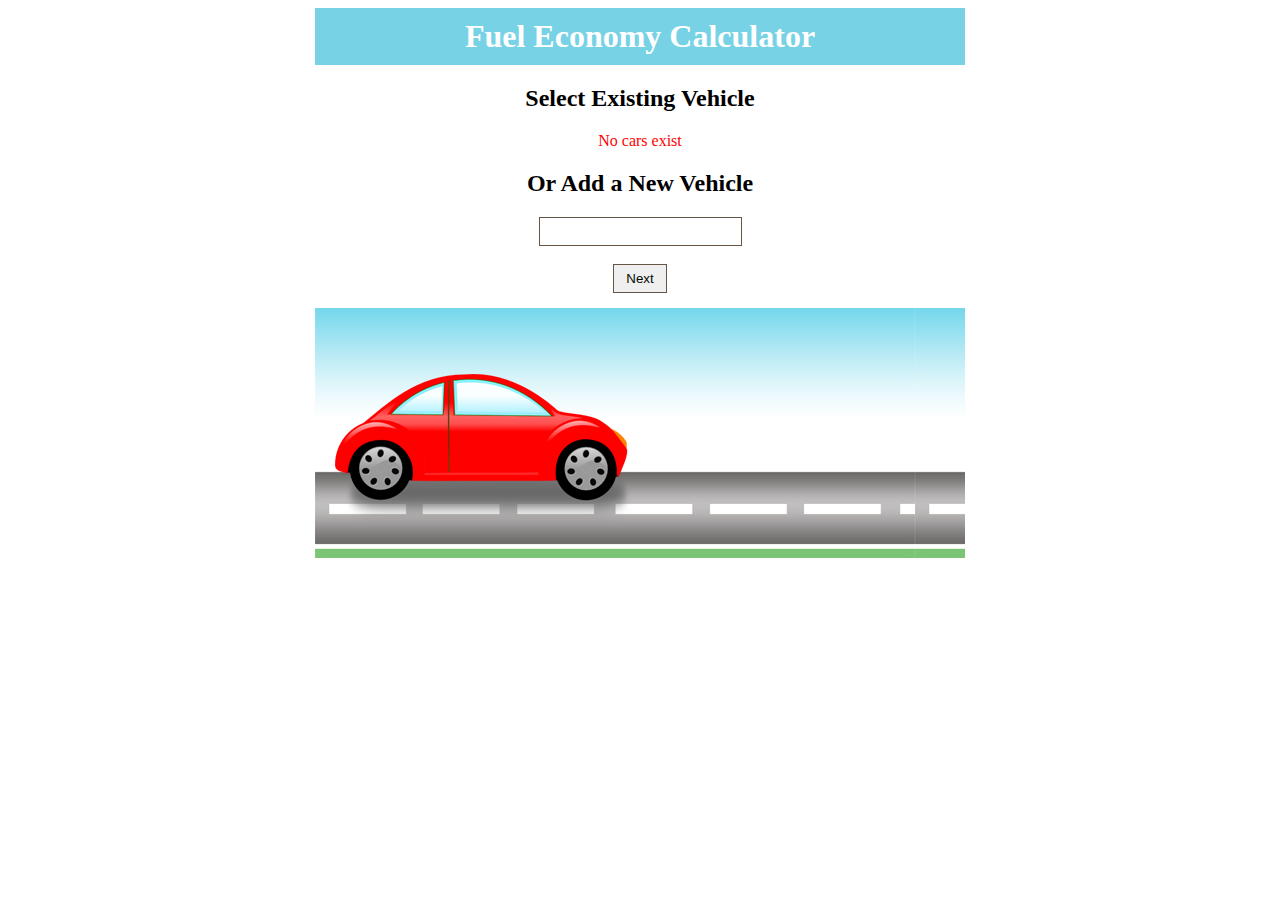
==== commit 41d315ea: "Added CSS" ====
--- a/index.html
+++ b/index.html
@@ -120,7 +120,6 @@
                 } else {
                     // Display error to select a car (do not call next form)
                     document.getElementById("errors").innerHTML = "<p> An error occurred: Please select a car </p>";
-                    document.getElementById("errors").style.color = "black";
                 }
             }
             // This function will grab the miles form and display it on the screen
@@ -153,7 +152,6 @@
                 if (isNaN(miles) || miles === null || miles === undefined || miles <= 0) {
                     // Prompt user to re-input miles
                     document.getElementById("errors").innerHTML = "<p> Invalid miles. Please try again. </p>";
-                    document.getElementById("errors").style.color = "black";
                 } else {
                     // Clear error message if it exists
                     document.getElementById("errors").innerHTML = "";
@@ -193,7 +191,6 @@
                 if (isNaN(gallons) || gallons === null || gallons === undefined || gallons <= 0) {
                     // Prompt user to re-input miles
                     document.getElementById("errors").innerHTML = "<p> Invalid gallons. Please try again. </p>";
-                    document.getElementById("errors").style.color = "black";
                 } else {
                     // Clear error message if it exists
                     document.getElementById("errors").innerHTML = "";
@@ -210,7 +207,8 @@
             // This function will load the "Calculating" screen for 3 seconds then call the display screen 
             function loadCalculatingView() {
                 // Replace the content on the page
-                document.getElementById("content").innerHTML = "<h2> Calculating</h2>";
+                document.getElementById("content").innerHTML = "<h2> Calculating</h2>"
+                    + "<div id='fuel'><div id='needle'><div id='needleX'><img src='images/needle.png' alt='needle'/></div></div></div>";
                 // Remove next button (no longer needed)
                 var next = document.getElementById('next');
                 next.parentNode.removeChild(next);
--- a/stylesheet.css
+++ b/stylesheet.css
@@ -2,13 +2,14 @@
 head{
     
 }
-body{
-  
-      
+
+body{   
     background-size: 500px 600px;
     background-repeat: no-repeat;
-        font-family: Georgia, "Times New Roman". serif;
-        text-align: left;}
+    font-family: Georgia, "Times New Roman". serif;
+    text-align: center;
+    font-size: 1em;
+}
 
 h1{
     color: #fff;
@@ -16,8 +17,8 @@
     top: 0px;
     left: 0px;
     padding: 10px;
-    margin: 0px;
-    width: 47%;
+    margin: auto;
+    width:630px;
     background-color: #77d2e5;}
 
 content {
@@ -42,16 +43,20 @@
 
 #road
 {
+    margin:auto;
+    margin-top: 15px;
 position: relative;
 height:250px;
 width: 200px;
-background: url("images/road.JPG");
+background: url("images/road.jpg");
 width:650px;
 }
 
 
 
-#car { position: absolute; 
+#car { 
+margin:auto;
+position: absolute; 
        bottom:30px; 
        left: 20px; } 
 
@@ -65,15 +70,88 @@
 {
 -webkit-transform: translate(320px,0px);
 } 
+
+.car_img:active
+{
+-webkit-transform: translate(320px,0px);
+} 
  
+#fuel {
+    margin:auto;
+    position: relative;
+    height:190px;
+    width: 300px;
+    background: url("images/fuel.JPG") no-repeat center;
+}
+
+#needle img{
+    position: absolute;
+    transform: rotate(-95deg);
+    left: 50px;
+    top: 60px;
+    -webkit-animation: rotate 3s infinite linear;
+    animation: rotate 3s infinite linear;
+}
+
+#needle {
+    -webkit-animation: move-y 3s infinite linear;
+    animation: move-y 3s infinite linear;
+}
+#needleX {
+    -webkit-animation: move-x 3s infinite linear;
+    animation: move-x 3s infinite linear;
+}
+
+@-webkit-keyframes rotate {
+    0% { -webkit-transform: rotate(-95deg); }
+   100% { -webkit-transform: rotate(5deg); }
+}
+
+
+@-webkit-keyframes move-x {
+    0% { -webkit-transform: translateX(0px); }
+    100% { -webkit-transform: translateX(140px);  }
+}
+   
+@-webkit-keyframes move-y {
+    0% { -webkit-transform: translateY(0px); }
+    25% { -webkit-transform: translateY(-10px); }
+    50% { -webkit-transform: translateY(-15px); }
+    75% { -webkit-transform: translateY(-10px); }
+    100% { -webkit-transform: translateY(0px);  }
+}
+        
+       
+@keyframes rotate {
+    0% { -webkit-transform: rotate(-95deg); }
+   100% { -webkit-transform: rotate(5deg); }
+}
+
+
+@keyframes move-x {
+    0% { -webkit-transform: translateX(0px); }
+    100% { -webkit-transform: translateX(140px);  }
+}
+   
+@keyframes move-y {
+    0% { -webkit-transform: translateY(0px); }
+    25% { -webkit-transform: translateY(-10px); }
+    50% { -webkit-transform: translateY(-15px); }
+    75% { -webkit-transform: translateY(-10px); }
+    100% { -webkit-transform: translateY(0px);  }
+}
 
 
 
+#currentMpg, #averageMpg {
+    font-size: 2em;
+    font-family: garamond, serif;
+}
 
-    
+select {
+    padding: 5px;
+}
 
-
-
-
-        
-       
+#errors{
+    color: red;
+}